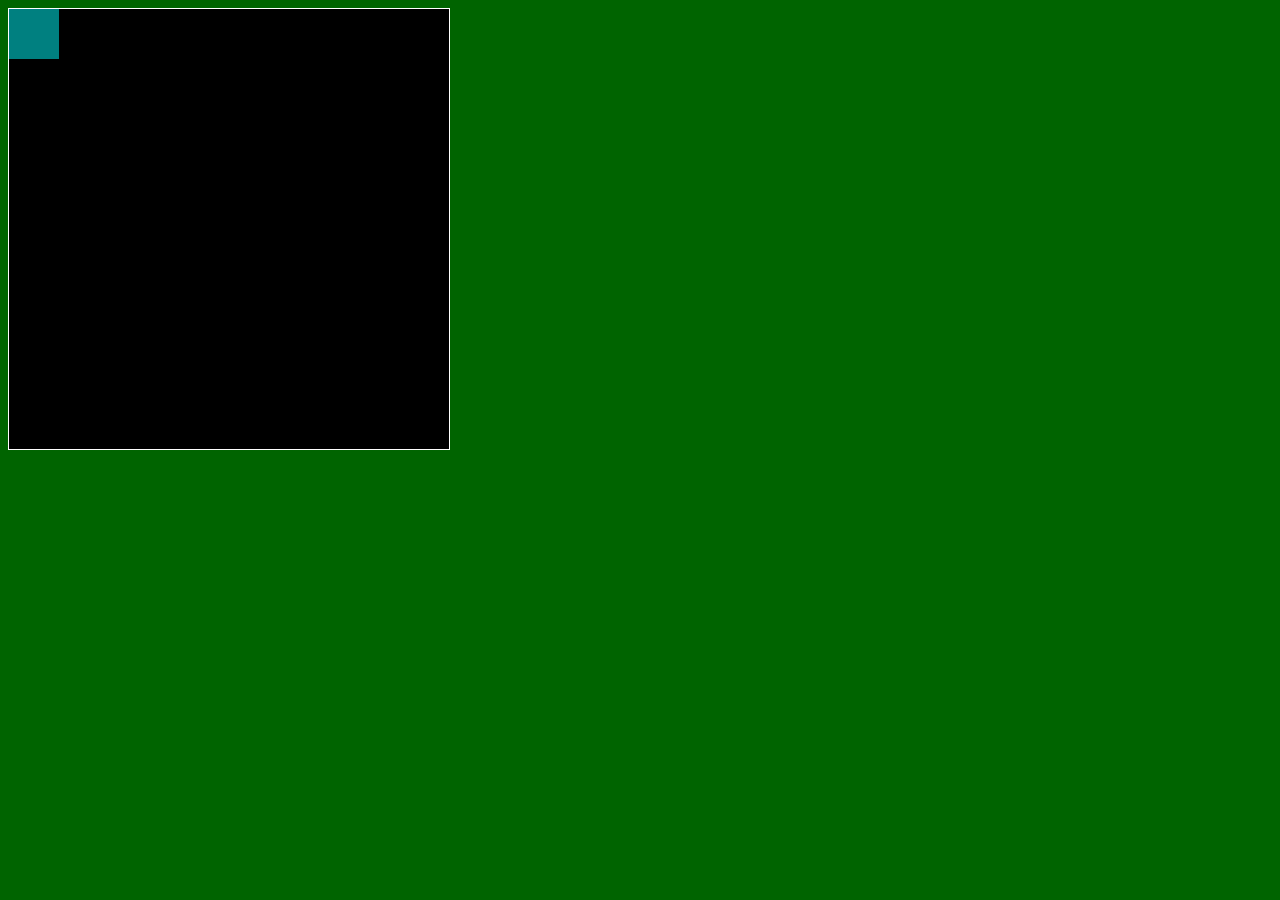
==== asd-projects/pong-asd/index.html @ e7da7884 "fixing the project directories" ====
<!DOCTYPE html>
<html>
  <head>
    <title>Title</title>
    <!-- Load CSS files -->
    <link rel="stylesheet" type="text/css" href="index.css">
    
    <!-- Load JavaScript files -->
    <script src="jquery.min.js"></script>
    <script src="index.js"></script>
  </head>
  
  <body>
    <div id='board'>
      <div id='gameItem'></div>
    </div>
  </body>
</html>
---- asd-projects/pong-asd/index.css ----
body {
  background-color: darkgreen;
}

#board {
  width: 440px;
  height: 440px;
  border: 1px solid white;
  background-color: black;
  position: relative;
}

#gameItem {
  background-color: teal;
  width: 50px;
  height: 50px;
  position: absolute;
/*   left: 100px; */  /* Uncomment if you want to set a "starting" position */
/*   top: 100px;  */  /* Uncomment if you want to set a "starting" position */
}
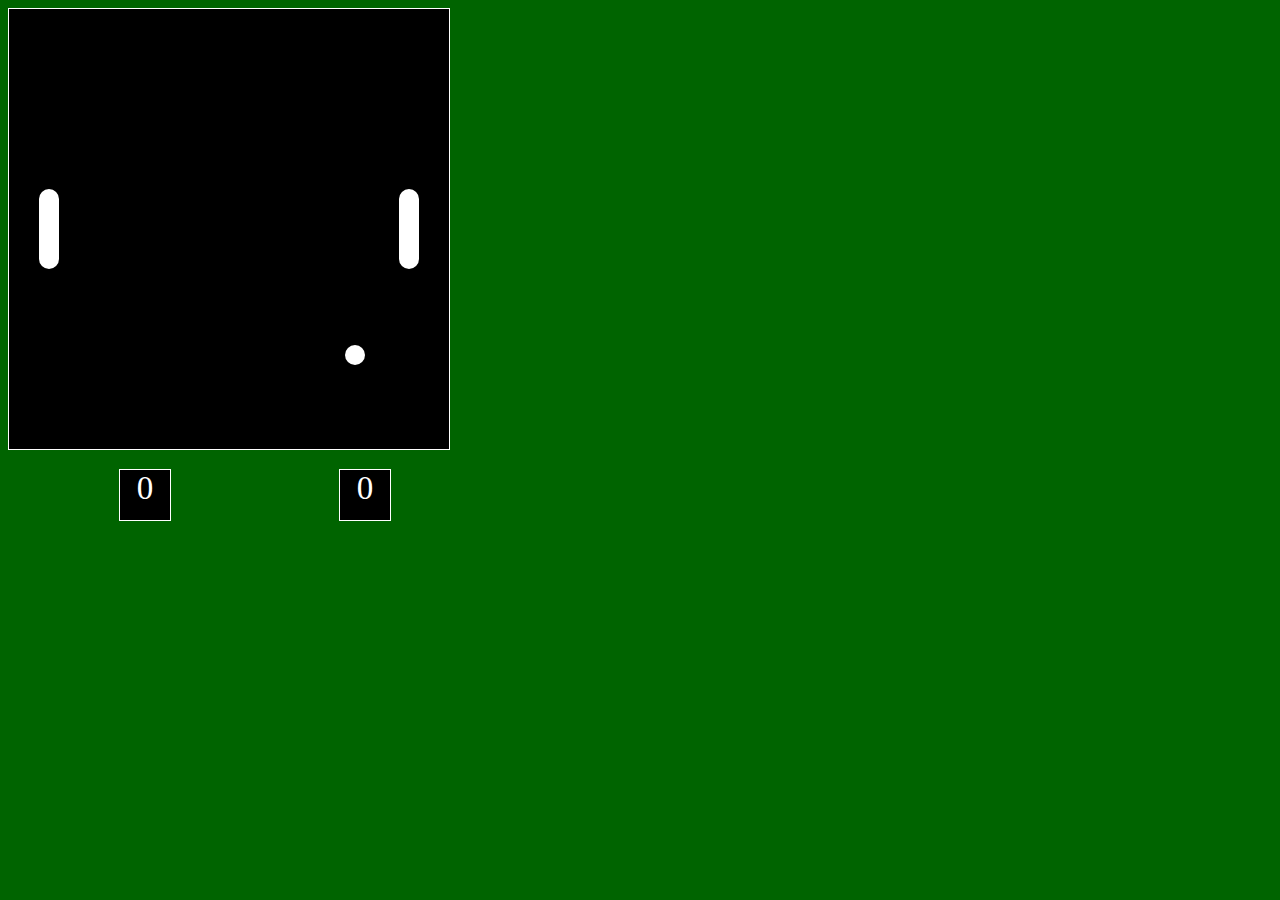
==== commit df7b753a: "savin like 99% of pong, and added a player2 color to walker" ====
--- a/asd-projects/pong-asd/index.html
+++ b/asd-projects/pong-asd/index.html
@@ -12,7 +12,13 @@
   
   <body>
     <div id='board'>
-      <div id='gameItem'></div>
+      <div id='leftPaddle'></div>
+      <div id="rightPaddle"> </div>
+      <div id="ball"> </div>
+      <div id= 'player1ScoreBox'></div>
+      <div id= 'player2ScoreBox'></div>
+      <div id= 'countdownBox'></div>
     </div>
+    
   </body>
 </html>
--- a/asd-projects/pong-asd/index.css
+++ b/asd-projects/pong-asd/index.css
@@ -8,14 +8,76 @@
   height: 440px;
   border: 1px solid white;
   background-color: black;
+  color: white;
+  text-align: center;
+  font-size: 33px;
   position: relative;
 }
 
-#gameItem {
-  background-color: teal;
+#leftPaddle{
+  background-color: white;
+  width: 20px;
+  height: 80px;
+  border-radius: 10px;
+  position: absolute;
+  left: 30px;
+  top: 180px;
+}
+
+#rightPaddle{
+  background-color: white;
+  width: 20px;
+  height: 80px;
+  border-radius: 10px;
+  position: absolute;
+  left: 390px;
+  top: 180px;
+}
+
+#player1ScoreBox{
+  border: 1px solid white;
+  background-color: black;
+  color: white;
   width: 50px;
-  height: 50px;
+  height: 50px; 
   position: absolute;
-/*   left: 100px; */  /* Uncomment if you want to set a "starting" position */
-/*   top: 100px;  */  /* Uncomment if you want to set a "starting" position */
+  left: 110px;
+  top: 460px;
+  text-align: center;
+  font-size: 33px;
+} 
+
+#player2ScoreBox{
+  border: 1px solid white;
+  background-color: black;
+  color: white;
+  width: 50px;
+  height: 50px; 
+  position: absolute;
+  left: 330px;
+  top: 460px;
+  text-align: center;
+  font-size: 33px;
 }
+
+#countdownBox{
+  background-color: black;
+  color: white;
+  width: 50px;
+  height: 50px; 
+  position: absolute;
+  left: 195px;
+  top: 20px;
+  text-align: center;
+  font-size: 33px;
+}
+
+#ball {
+  background-color: white;
+  width: 20px;
+  height: 20px;
+  border-radius: 10px;
+  position: absolute;
+  left: 210px;
+  top: 210px;
+}
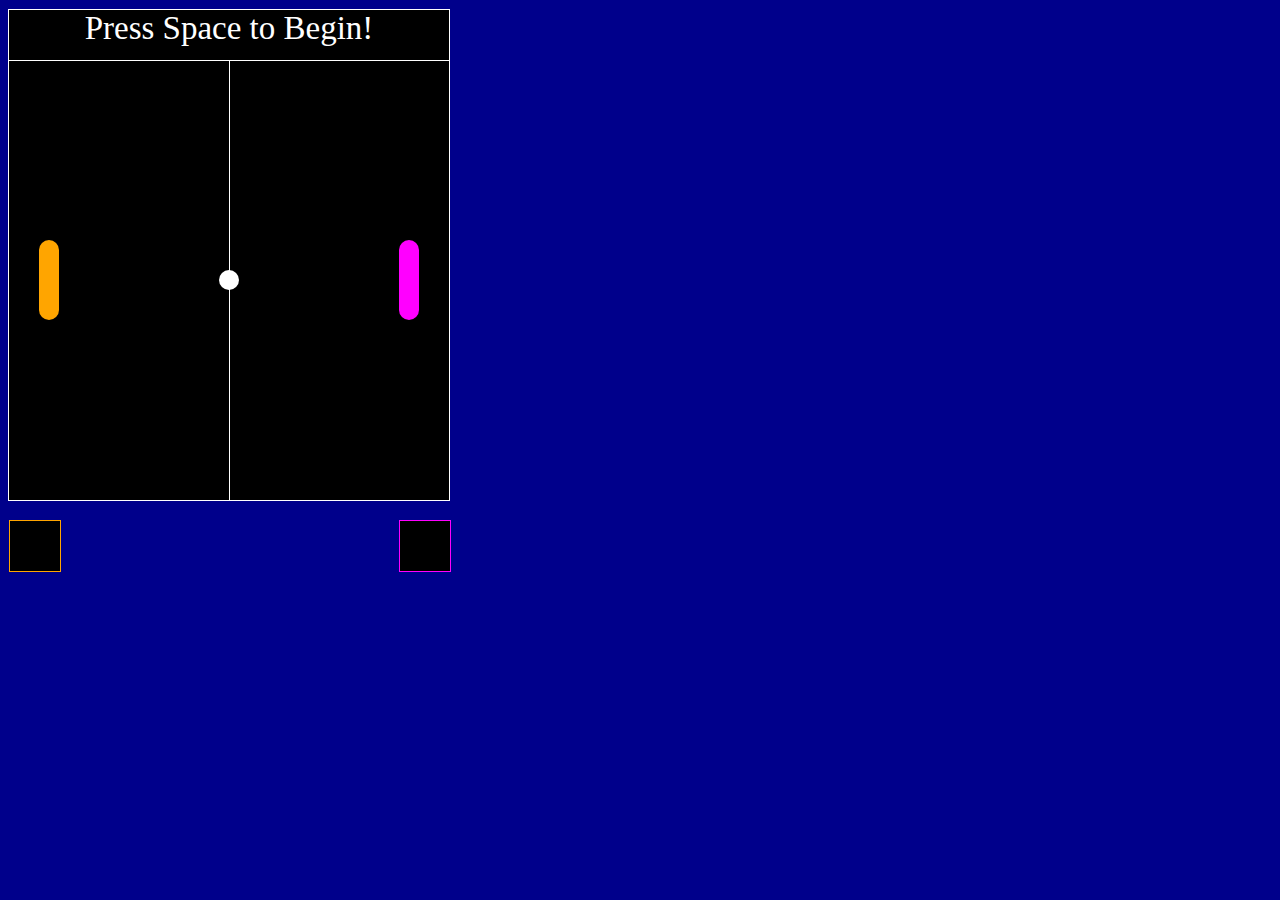
==== commit 3a05a956: "I think this is the last update, gave pong a pause button" ====
--- a/asd-projects/pong-asd/index.html
+++ b/asd-projects/pong-asd/index.html
@@ -13,11 +13,13 @@
   <body>
     <div id='board'>
       <div id='leftPaddle'></div>
-      <div id="rightPaddle"> </div>
-      <div id="ball"> </div>
+      <div id="rightPaddle"></div>
+      <div id="ball"></div>
       <div id= 'player1ScoreBox'></div>
       <div id= 'player2ScoreBox'></div>
       <div id= 'countdownBox'></div>
+      <div id= 'line'></div>
+      
     </div>
     
   </body>
--- a/asd-projects/pong-asd/index.css
+++ b/asd-projects/pong-asd/index.css
@@ -1,6 +1,6 @@
 
 body {
-  background-color: darkgreen;
+  background-color: darkblue;
 }
 
 #board {
@@ -12,10 +12,11 @@
   text-align: center;
   font-size: 33px;
   position: relative;
+  top: 51px;
 }
 
 #leftPaddle{
-  background-color: white;
+  background-color: orange;
   width: 20px;
   height: 80px;
   border-radius: 10px;
@@ -25,7 +26,7 @@
 }
 
 #rightPaddle{
-  background-color: white;
+  background-color: magenta;
   width: 20px;
   height: 80px;
   border-radius: 10px;
@@ -35,26 +36,26 @@
 }
 
 #player1ScoreBox{
-  border: 1px solid white;
+  border: 1px solid  orange;
   background-color: black;
-  color: white;
+  color: orange;
   width: 50px;
   height: 50px; 
   position: absolute;
-  left: 110px;
+  left: 0px;
   top: 460px;
   text-align: center;
   font-size: 33px;
 } 
 
 #player2ScoreBox{
-  border: 1px solid white;
+  border: 1px solid magenta;
   background-color: black;
-  color: white;
+  color: magenta;
   width: 50px;
   height: 50px; 
   position: absolute;
-  left: 330px;
+  left: 390px;
   top: 460px;
   text-align: center;
   font-size: 33px;
@@ -62,12 +63,13 @@
 
 #countdownBox{
   background-color: black;
+  border: 1px solid white;
   color: white;
-  width: 50px;
+  width: 440px;
   height: 50px; 
   position: absolute;
-  left: 195px;
-  top: 20px;
+  left: -1px;
+  top: -51px;
   text-align: center;
   font-size: 33px;
 }
@@ -81,3 +83,11 @@
   left: 210px;
   top: 210px;
 }
+
+#line {
+  background-color: white;
+  width: 1px;
+  height: 440px;
+  position: absolute;
+  left: 220px;
+}
